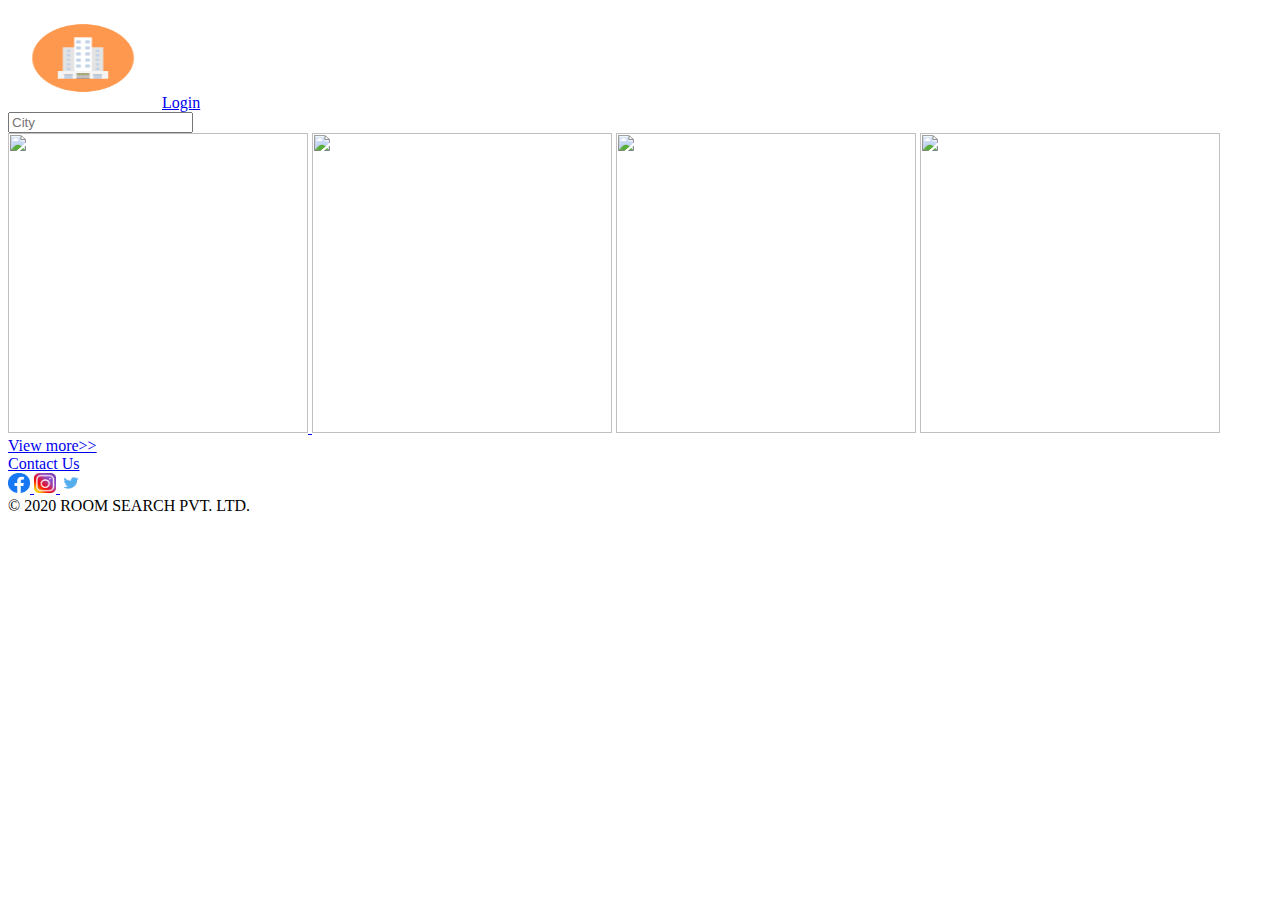
==== index.html @ 440cc759 "Checkpoint 3" ====
<html>
    <head>
        <title>Index</title>
    </head>
    <body>
        <div class="wrapper">
            <header>                
                <img src="assests/images/logo.png" height="100px" width="150px" alt="logo">
                <a href="login.html" target="_self">Login</a> 
            </header>

            <div class="content">
                <div>
                    <input type="text" name="city" id="city" placeholder="City">
                </div>
                <div>
                    <span>
                        <a href="list.html" target="_self">
                            <img src="https://media-cdn.tripadvisor.com/media/photo-s/15/33/fe/a2/new-delhi.jpg" height="300px" width="300px">
                        </a>   
                    </span>
                    <span>
                        <img src="https://media-cdn.tripadvisor.com/media/photo-s/15/33/fc/f0/goa.jpg" height="300px" width="300px">
                    </span>
                    <span>
                        <img src="https://media-cdn.tripadvisor.com/media/photo-s/0f/98/f7/df/charminar.jpg" height="300px" width="300px">
                    </span>
                    <span>
                        <img src="https://media-cdn.tripadvisor.com/media/photo-s/15/33/fe/ac/kolkata-calcutta.jpg" height="300px" width="300px">
                    </span>
                </div>
                <div>
                    <a href="index.html">View more>></a>
                </div>
            </div>
            <div class="footer">
                <div>
                    <a href="contact.html" target="_self">Contact Us</a>
                </div>
                <div>
                    <span>
                        <a href="https://www.facebook.com/" target="_blank">
                            <img src="assests/images/facebook.png" height="20px" width="22px">
                        </a>
                    </span>
                    <span>
                        <a href="https://www.instagram.com/" target="_blank">
                            <img src="assests/images/instagram.png" height="20px" width="22px">
                        </a>
                    </span>
                    <span>
                        <a href="https://twitter.com/" target="_blank">
                            <img src="assests/images/twitter.png" height="20px" width="22px">
                        </a>
                    </span>
                </div>
                <div>
                    <span>&#169;</span>
                    <span> 2020 ROOM SEARCH PVT. LTD.</span>
                </div> 
            </div>
        </div>
    </body>
</html>
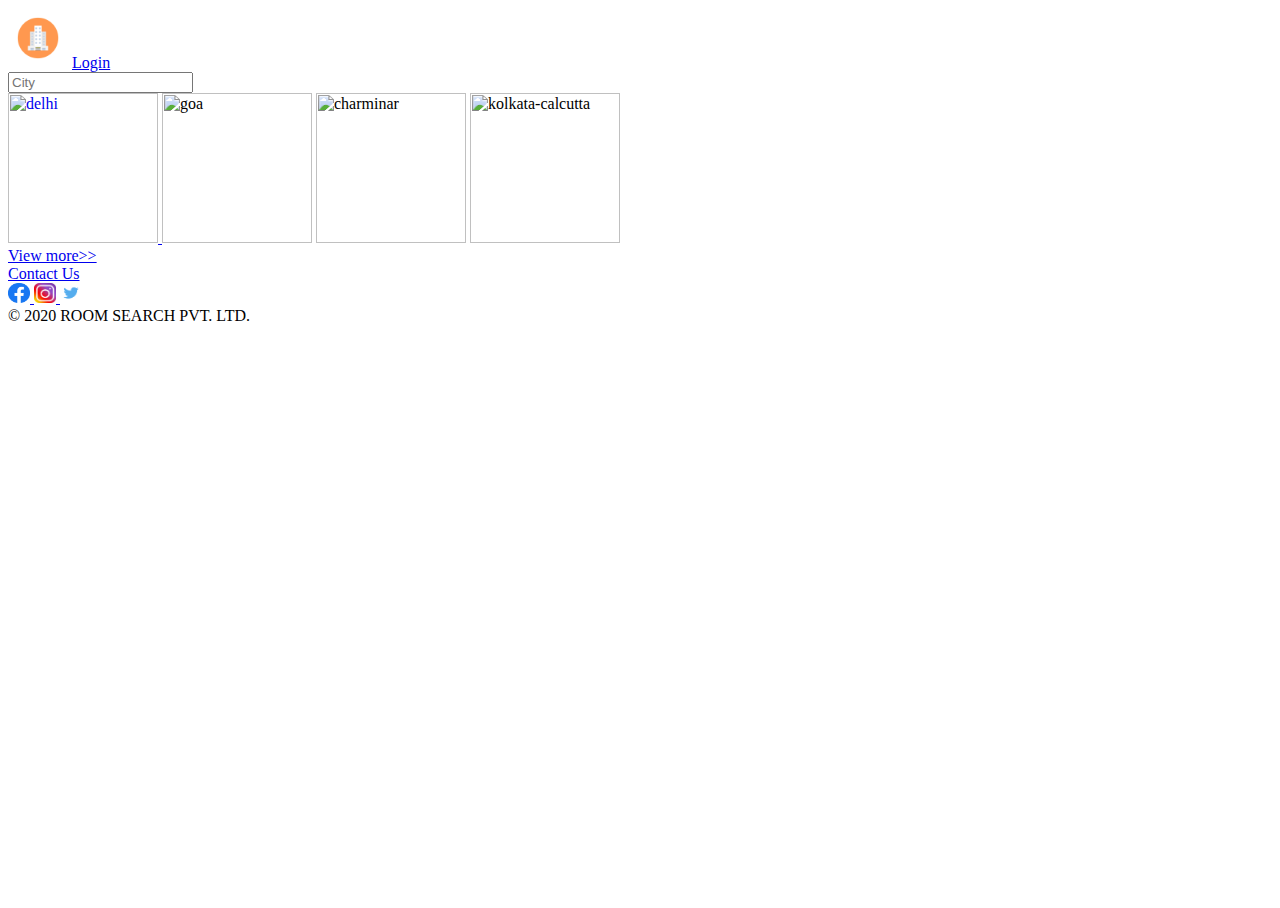
==== commit ad6bd19f: "Checkpoint 4" ====
--- a/index.html
+++ b/index.html
@@ -1,11 +1,16 @@
 <html>
     <head>
+        <meta charset="UTF-8" />
+        <meta http-equiv="X-UA-Compatible" content="IE=edge" />
+        <meta name="viewport" content="width=device-width, initial-scale=1.0" />
         <title>Index</title>
+        <link rel="stylesheet" href="styles/index.css">
+        <link rel="stylesheet" href="styles/common.css">
     </head>
     <body>
         <div class="wrapper">
             <header>                
-                <img src="assests/images/logo.png" height="100px" width="150px" alt="logo">
+                <img src="assests/images/logo.png" alt="logo" id="logo">
                 <a href="login.html" target="_self">Login</a> 
             </header>
 
@@ -16,41 +21,41 @@
                 <div>
                     <span>
                         <a href="list.html" target="_self">
-                            <img src="https://media-cdn.tripadvisor.com/media/photo-s/15/33/fe/a2/new-delhi.jpg" height="300px" width="300px">
+                            <img class="placeimage" src="https://media-cdn.tripadvisor.com/media/photo-s/15/33/fe/a2/new-delhi.jpg" alt="delhi">
                         </a>   
                     </span>
                     <span>
-                        <img src="https://media-cdn.tripadvisor.com/media/photo-s/15/33/fc/f0/goa.jpg" height="300px" width="300px">
+                        <img class="placeimage" src="https://media-cdn.tripadvisor.com/media/photo-s/15/33/fc/f0/goa.jpg" alt="goa"> 
                     </span>
                     <span>
-                        <img src="https://media-cdn.tripadvisor.com/media/photo-s/0f/98/f7/df/charminar.jpg" height="300px" width="300px">
+                        <img class="placeimage" src="https://media-cdn.tripadvisor.com/media/photo-s/0f/98/f7/df/charminar.jpg" alt="charminar">
                     </span>
                     <span>
-                        <img src="https://media-cdn.tripadvisor.com/media/photo-s/15/33/fe/ac/kolkata-calcutta.jpg" height="300px" width="300px">
+                        <img class="placeimage" src="https://media-cdn.tripadvisor.com/media/photo-s/15/33/fe/ac/kolkata-calcutta.jpg" alt="kolkata-calcutta">
                     </span>
                 </div>
                 <div>
                     <a href="index.html">View more>></a>
                 </div>
             </div>
-            <div class="footer">
+            <footer>
                 <div>
                     <a href="contact.html" target="_self">Contact Us</a>
                 </div>
                 <div>
                     <span>
                         <a href="https://www.facebook.com/" target="_blank">
-                            <img src="assests/images/facebook.png" height="20px" width="22px">
+                            <img src="assests/images/facebook.png" class="social-icons" alt="facebook">
                         </a>
                     </span>
                     <span>
                         <a href="https://www.instagram.com/" target="_blank">
-                            <img src="assests/images/instagram.png" height="20px" width="22px">
+                            <img src="assests/images/instagram.png" class="social-icons" alt="instagram">
                         </a>
                     </span>
                     <span>
                         <a href="https://twitter.com/" target="_blank">
-                            <img src="assests/images/twitter.png" height="20px" width="22px">
+                            <img src="assests/images/twitter.png" class="social-icons" alt="twitter">
                         </a>
                     </span>
                 </div>
@@ -58,7 +63,7 @@
                     <span>&#169;</span>
                     <span> 2020 ROOM SEARCH PVT. LTD.</span>
                 </div> 
-            </div>
+            </footer>
         </div>
     </body>
 </html>--- a/styles/index.css
+++ b/styles/index.css
@@ -0,0 +1,4 @@
+.placeimage{
+    height: 150px;
+    width: 150px;
+}--- a/styles/common.css
+++ b/styles/common.css
@@ -0,0 +1,18 @@
+html,body{
+    height: 100%;
+    width: 100%;
+}
+/* changing the size of logo in header div*/
+#logo{
+    height: 60px;
+    width: 60px;
+}
+/* changing the size of social media logo in footer div*/
+.social-icons{
+width: 22px;
+height: 20px;
+}
+.wrapper{
+    height:100%;
+    width:100%;
+}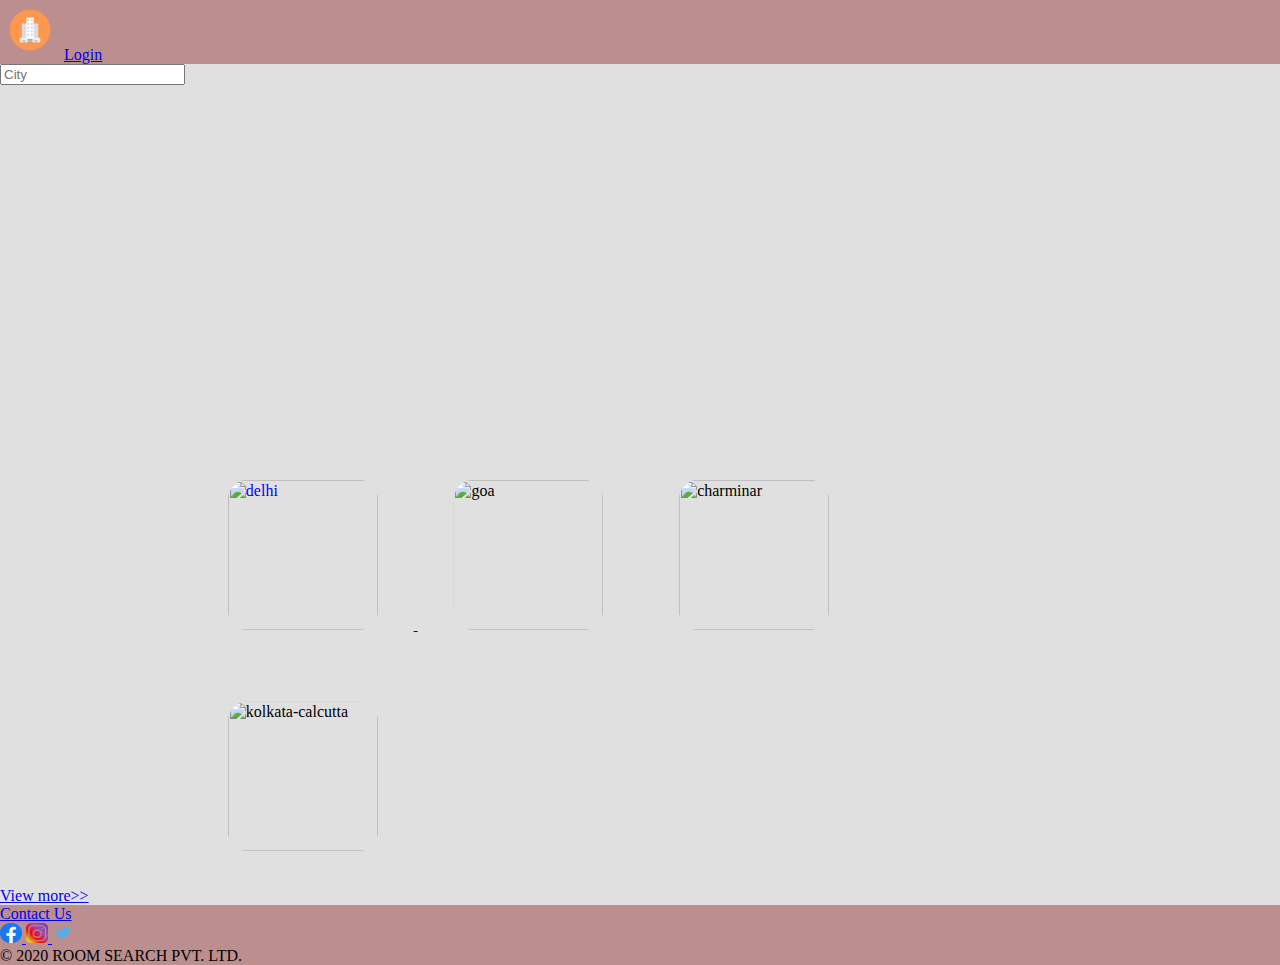
==== commit a9187a8f: "Checkpoint 5" ====
--- a/index.html
+++ b/index.html
@@ -15,10 +15,10 @@
             </header>
 
             <div class="content">
-                <div>
+                <div id="content-1">
                     <input type="text" name="city" id="city" placeholder="City">
                 </div>
-                <div>
+                <div id="content-2" style="margin-left: 15%; margin-right: 15%;">
                     <span>
                         <a href="list.html" target="_self">
                             <img class="placeimage" src="https://media-cdn.tripadvisor.com/media/photo-s/15/33/fe/a2/new-delhi.jpg" alt="delhi">
--- a/styles/index.css
+++ b/styles/index.css
@@ -1,4 +1,13 @@
 .placeimage{
     height: 150px;
     width: 150px;
+    padding: 4%;
+    border-radius: 25%;
+}
+#content-1{
+    background-image: url("https://media-cdn.tripadvisor.com/media/photo-o/14/10/2e/af/india.jpg");
+    height: 380px;
+    background-position: center;
+    background-repeat: no-repeat;
+    background-size: cover;
 }--- a/styles/common.css
+++ b/styles/common.css
@@ -1,6 +1,8 @@
 html,body{
     height: 100%;
     width: 100%;
+    margin: 0px;
+    background-color: #e0e0e0;
 }
 /* changing the size of logo in header div*/
 #logo{
@@ -9,10 +11,16 @@
 }
 /* changing the size of social media logo in footer div*/
 .social-icons{
-width: 22px;
-height: 20px;
+    width: 22px;
+    height: 20px;
 }
 .wrapper{
     height:100%;
     width:100%;
+}
+header{
+    background-color:rosybrown;
+}
+footer{
+    background-color:rosybrown;
 }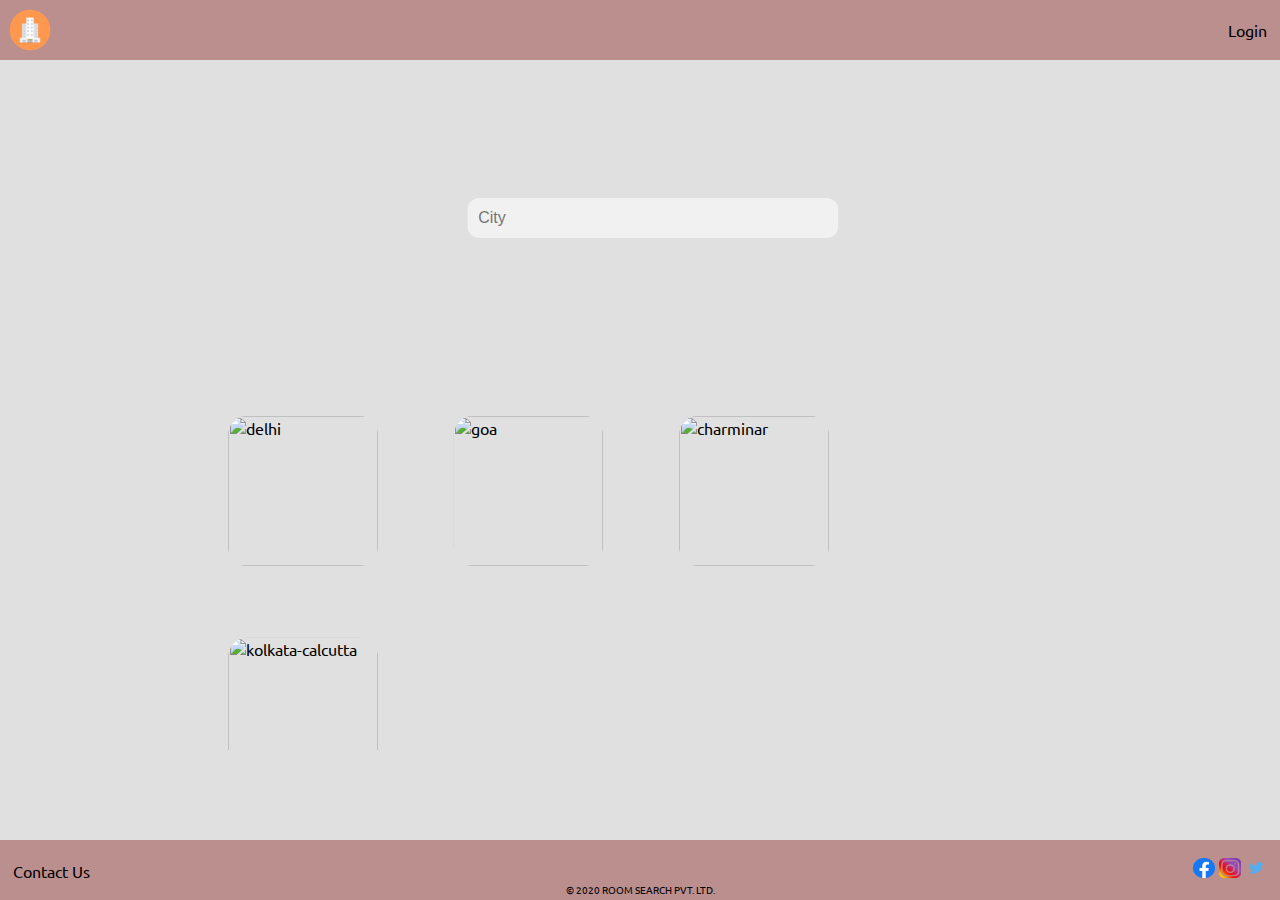
==== commit 98a8d654: "Checkpoint 6" ====
--- a/index.html
+++ b/index.html
@@ -4,6 +4,7 @@
         <meta http-equiv="X-UA-Compatible" content="IE=edge" />
         <meta name="viewport" content="width=device-width, initial-scale=1.0" />
         <title>Index</title>
+        <link href="https://fonts.googleapis.com/css2?family=Ubuntu&display=swap" rel="stylesheet"/>
         <link rel="stylesheet" href="styles/index.css">
         <link rel="stylesheet" href="styles/common.css">
     </head>
@@ -11,10 +12,10 @@
         <div class="wrapper">
             <header>                
                 <img src="assests/images/logo.png" alt="logo" id="logo">
-                <a href="login.html" target="_self">Login</a> 
+                <a href="login.html" target="_self" id="login">Login</a> 
             </header>
 
-            <div class="content">
+            <div class="content" style="overflow-y: scroll; width: 100%;  overflow: hidden; position: absolute; height: 750px;">
                 <div id="content-1">
                     <input type="text" name="city" id="city" placeholder="City">
                 </div>
@@ -35,14 +36,14 @@
                     </span>
                 </div>
                 <div>
-                    <a href="index.html">View more>></a>
+                    <a href="index.html" ><p style="margin: auto;text-align: center;"> View more>></p></a>
                 </div>
             </div>
             <footer>
                 <div>
-                    <a href="contact.html" target="_self">Contact Us</a>
+                    <a href="contact.html" target="_self" id="contact">Contact Us</a>
                 </div>
-                <div>
+                <div class="iconstyle">
                     <span>
                         <a href="https://www.facebook.com/" target="_blank">
                             <img src="assests/images/facebook.png" class="social-icons" alt="facebook">
@@ -59,7 +60,7 @@
                         </a>
                     </span>
                 </div>
-                <div>
+                <div class="copyRight">
                     <span>&#169;</span>
                     <span> 2020 ROOM SEARCH PVT. LTD.</span>
                 </div> 
--- a/styles/index.css
+++ b/styles/index.css
@@ -10,4 +10,17 @@
     background-position: center;
     background-repeat: no-repeat;
     background-size: cover;
+}
+input{
+    position: absolute;
+    transform: translate(-50%,-50%);
+    top: 29%;
+    left: 51%;
+    width: 29%;
+    border: 1px solid transparent;
+    background-color: #f1f1f1;
+    padding : 10px;
+    border-radius: 12px; 
+    text-align: start;  
+    font-size: 16px; 
 }--- a/styles/common.css
+++ b/styles/common.css
@@ -3,16 +3,7 @@
     width: 100%;
     margin: 0px;
     background-color: #e0e0e0;
-}
-/* changing the size of logo in header div*/
-#logo{
-    height: 60px;
-    width: 60px;
-}
-/* changing the size of social media logo in footer div*/
-.social-icons{
-    width: 22px;
-    height: 20px;
+    font-family: "Ubuntu", sans-serif;
 }
 .wrapper{
     height:100%;
@@ -20,7 +11,52 @@
 }
 header{
     background-color:rosybrown;
+    position: fixed;
+    width:100%;
+    top: 0;
+    z-index: 80;
 }
 footer{
     background-color:rosybrown;
+    position: fixed;
+    width:100%;
+    bottom: 0;
+    height: 60px;
+}
+#logo{
+    height: 60px;
+    width: 60px;
+    margin: auto;
+}
+.social-icons{
+    width: 22px;
+    height: 20px;
+    text-decoration: none;
+}
+.iconstyle{
+    position: absolute;
+    right: 1%;
+    align-items: center;
+    bottom: 32%;
+}
+a{
+    text-decoration: none;
+    color: black;
+}
+#login{
+    right: 0%;
+    margin-top: 20px;
+    margin-right: 1%;
+    position: absolute;
+}
+#contact{
+    bottom: 32%;
+    margin-left: 1%;
+    position: absolute;
+    text-align: center;
+}
+.copyRight{
+    margin-top: 3.3%;
+    font-size: 10px;
+    text-align: center;
 }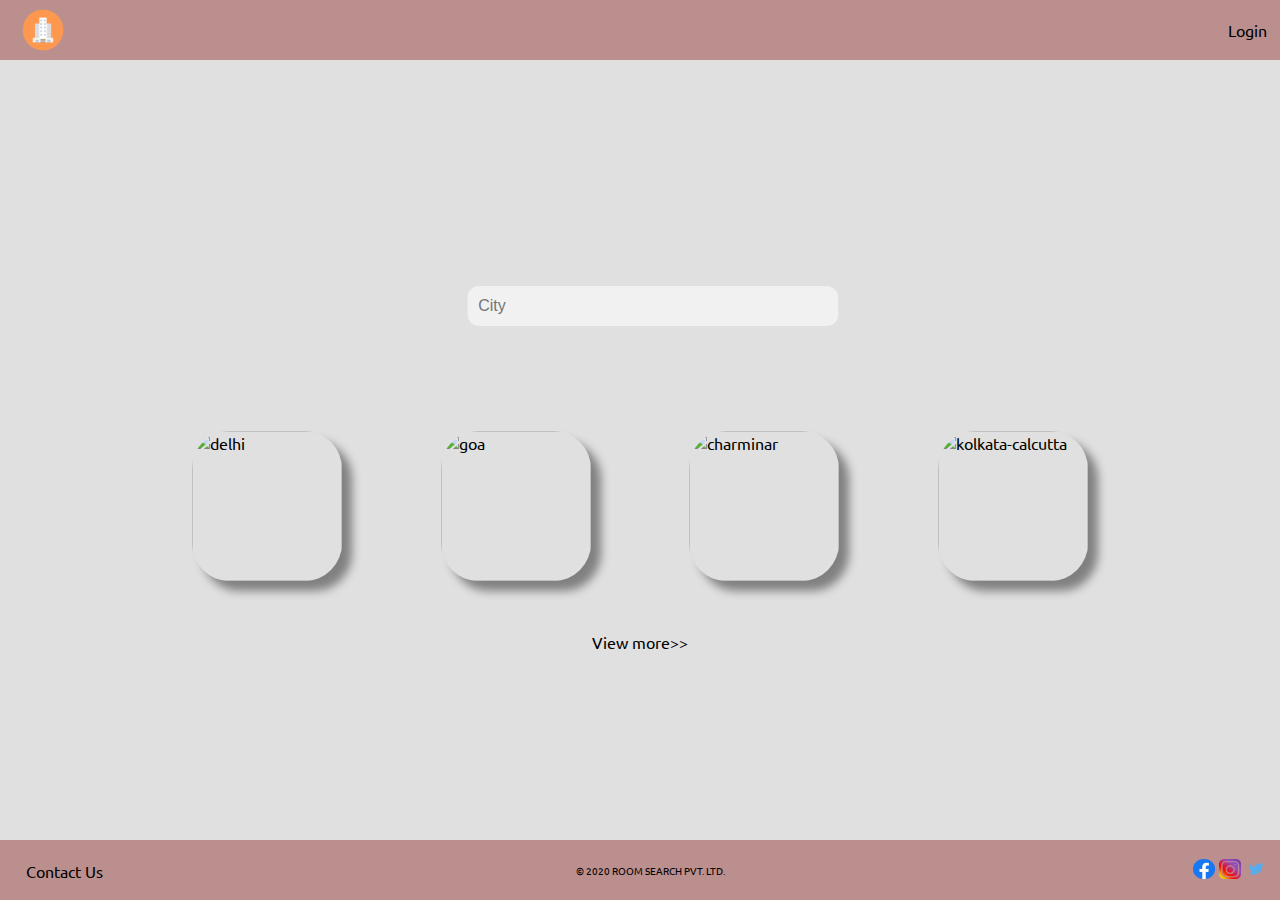
==== commit 1813c6f6: "Checkpoint 7" ====
--- a/index.html
+++ b/index.html
@@ -15,7 +15,7 @@
                 <a href="login.html" target="_self" id="login">Login</a> 
             </header>
 
-            <div class="content" style="overflow-y: scroll; width: 100%;  overflow: hidden; position: absolute; height: 750px;">
+            <div class="content">
                 <div id="content-1">
                     <input type="text" name="city" id="city" placeholder="City">
                 </div>
@@ -23,20 +23,24 @@
                     <span>
                         <a href="list.html" target="_self">
                             <img class="placeimage" src="https://media-cdn.tripadvisor.com/media/photo-s/15/33/fe/a2/new-delhi.jpg" alt="delhi">
+                            <p class="text1Sty">Delhi</p>
                         </a>   
                     </span>
                     <span>
-                        <img class="placeimage" src="https://media-cdn.tripadvisor.com/media/photo-s/15/33/fc/f0/goa.jpg" alt="goa"> 
+                        <img class="placeimage" src="https://media-cdn.tripadvisor.com/media/photo-s/15/33/fc/f0/goa.jpg" alt="goa">
+                        <p class="text2Sty">Goa</p> 
                     </span>
                     <span>
                         <img class="placeimage" src="https://media-cdn.tripadvisor.com/media/photo-s/0f/98/f7/df/charminar.jpg" alt="charminar">
+                        <p class="text3Sty">Hyderabad</p>
                     </span>
                     <span>
                         <img class="placeimage" src="https://media-cdn.tripadvisor.com/media/photo-s/15/33/fe/ac/kolkata-calcutta.jpg" alt="kolkata-calcutta">
+                        <p class="text4Sty">Kolkata</p>
                     </span>
                 </div>
-                <div>
-                    <a href="index.html" ><p style="margin: auto;text-align: center;"> View more>></p></a>
+                <div id="content-3">
+                    <a href="index.html" ><p> View more>></p></a>
                 </div>
             </div>
             <footer>
--- a/styles/index.css
+++ b/styles/index.css
@@ -1,8 +1,11 @@
-.placeimage{
+.placeimage,.image{
     height: 150px;
     width: 150px;
-    padding: 4%;
     border-radius: 25%;
+    box-shadow: 10px 10px 10px grey;
+}
+.content{
+    height: 750px;
 }
 #content-1{
     background-image: url("https://media-cdn.tripadvisor.com/media/photo-o/14/10/2e/af/india.jpg");
@@ -14,7 +17,7 @@
 input{
     position: absolute;
     transform: translate(-50%,-50%);
-    top: 29%;
+    top: 34%;
     left: 51%;
     width: 29%;
     border: 1px solid transparent;
@@ -23,4 +26,58 @@
     border-radius: 12px; 
     text-align: start;  
     font-size: 16px; 
-}+    outline: none;
+}
+#content-2{
+    margin-top: 4%;
+    margin-bottom: 4%;
+    display: flex;
+    justify-content: space-between;
+}
+#content-3{
+    margin: auto;
+    text-align: center;
+}
+.text1Sty{
+    position: absolute;
+    bottom: 90px;
+    left: 259px;
+    color: #f1f1f1;
+    visibility: hidden;
+  }
+  .text2Sty{
+    position: absolute;
+    bottom: 90px;
+    left:525px;
+    color: #f1f1f1; 
+    visibility: hidden;
+  }
+  .text3Sty{
+    position: absolute;
+    bottom: 90px;
+    left:766px;
+    color: #f1f1f1;
+    visibility: hidden;
+  }
+.text4Sty{
+    position: absolute;
+    bottom: 90px;
+    left:1045px;
+    color: #f1f1f1;
+    visibility: hidden;
+}
+.placeimage:hover{
+    filter: brightness(50%); 
+}
+.placeimage:hover + .text1Sty {
+    visibility: visible;
+}
+.placeimage:hover + .text2Sty {
+    visibility: visible;
+}
+.placeimage:hover + .text3Sty {
+    visibility: visible;
+}
+.placeimage:hover + .text4Sty {
+    visibility: visible;
+} 
--- a/styles/common.css
+++ b/styles/common.css
@@ -9,7 +9,13 @@
     height:100%;
     width:100%;
 }
+a{
+    text-decoration: none;
+    color: black;
+}
 header{
+    display: flex;
+    flex-direction: row;
     background-color:rosybrown;
     position: fixed;
     width:100%;
@@ -17,31 +23,28 @@
     z-index: 80;
 }
 footer{
+    display: flex;
+    flex-direction: row;
     background-color:rosybrown;
     position: fixed;
     width:100%;
     bottom: 0;
     height: 60px;
+    align-items: center;
 }
 #logo{
     height: 60px;
     width: 60px;
     margin: auto;
+    margin-left: 1%;
 }
 .social-icons{
     width: 22px;
     height: 20px;
-    text-decoration: none;
 }
 .iconstyle{
     position: absolute;
     right: 1%;
-    align-items: center;
-    bottom: 32%;
-}
-a{
-    text-decoration: none;
-    color: black;
 }
 #login{
     right: 0%;
@@ -51,12 +54,12 @@
 }
 #contact{
     bottom: 32%;
-    margin-left: 1%;
+    margin-left: 2%;
     position: absolute;
     text-align: center;
 }
 .copyRight{
-    margin-top: 3.3%;
+    margin-left: 45%;
     font-size: 10px;
     text-align: center;
 }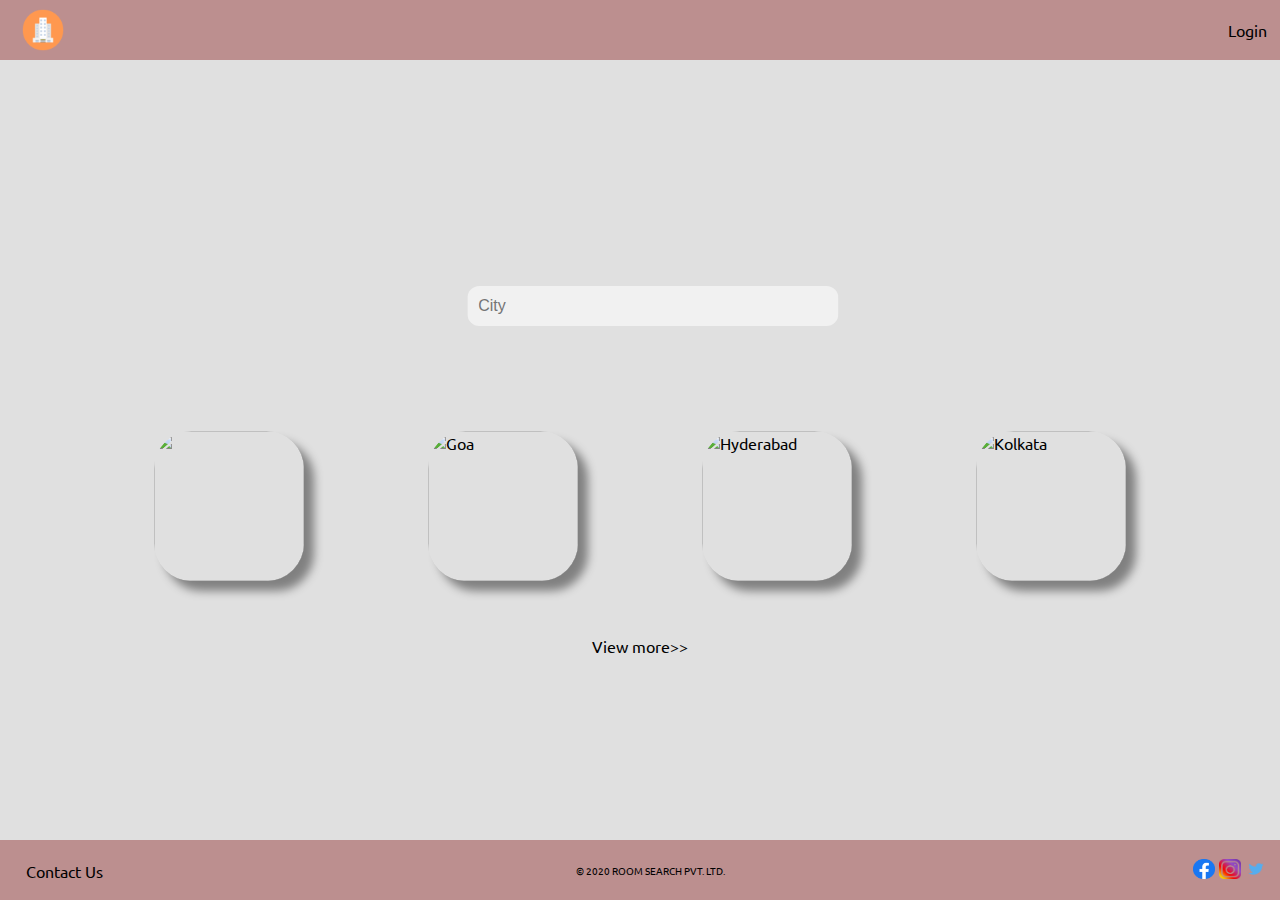
==== commit 81c1a79d: "Checkpoint 7" ====
--- a/index.html
+++ b/index.html
@@ -19,25 +19,30 @@
                 <div id="content-1">
                     <input type="text" name="city" id="city" placeholder="City">
                 </div>
-                <div id="content-2" style="margin-left: 15%; margin-right: 15%;">
-                    <span>
-                        <a href="list.html" target="_self">
-                            <img class="placeimage" src="https://media-cdn.tripadvisor.com/media/photo-s/15/33/fe/a2/new-delhi.jpg" alt="delhi">
-                            <p class="text1Sty">Delhi</p>
-                        </a>   
-                    </span>
-                    <span>
-                        <img class="placeimage" src="https://media-cdn.tripadvisor.com/media/photo-s/15/33/fc/f0/goa.jpg" alt="goa">
-                        <p class="text2Sty">Goa</p> 
-                    </span>
-                    <span>
-                        <img class="placeimage" src="https://media-cdn.tripadvisor.com/media/photo-s/0f/98/f7/df/charminar.jpg" alt="charminar">
-                        <p class="text3Sty">Hyderabad</p>
-                    </span>
-                    <span>
-                        <img class="placeimage" src="https://media-cdn.tripadvisor.com/media/photo-s/15/33/fe/ac/kolkata-calcutta.jpg" alt="kolkata-calcutta">
-                        <p class="text4Sty">Kolkata</p>
-                    </span>
+                <div id="content-2">
+                    <div class="container">
+                        <a href = "list.html" ><img class = "cityImage" src = "https://media-cdn.tripadvisor.com/media/photo-s/15/33/fe/a2/new-delhi.jpg">
+                        <div class = "layertop">
+                        <div class="text">Delhi</div>
+                        </div></a></div>
+        
+                        <div class="container">
+                        <img class = "cityImage" src = "https://media-cdn.tripadvisor.com/media/photo-s/15/33/fc/f0/goa.jpg" alt = "Goa">
+                        <div class = "layertop">
+                        <div class="text">Goa</div>
+                        </div></div>
+        
+                        <div class="container">
+                        <img class = "cityImage" src = "https://media-cdn.tripadvisor.com/media/photo-s/0f/98/f7/df/charminar.jpg" alt = "Hyderabad">
+                        <div class = "layertop">
+                        <div class="text">Hyderabad</div>
+                    </div></div>
+        
+                    <div class="container">
+                    <img class = "cityImage" src = "https://media-cdn.tripadvisor.com/media/photo-s/15/33/fe/ac/kolkata-calcutta.jpg" alt = "Kolkata">
+                    <div class = "layertop">   
+                    <div class="text">Kolkata</div>
+                        </div></div>
                 </div>
                 <div id="content-3">
                     <a href="index.html" ><p> View more>></p></a>
--- a/styles/index.css
+++ b/styles/index.css
@@ -29,55 +29,77 @@
     outline: none;
 }
 #content-2{
-    margin-top: 4%;
-    margin-bottom: 4%;
+    margin-left: 12%; 
+    margin-right: 12%;
+    align-items: center;
     display: flex;
     justify-content: space-between;
+    padding-top: 4%;
+    padding-bottom: 3%;
+}
+.container,
+.container * {
+    box-sizing: border-box;
+}
+.container {
+    position: relative;
+    display: inline-block;
+    overflow: hidden;
+    max-width: 100%;
+    height: auto;
+    border-radius: 25%;
+    box-shadow:10px 10px 10px 0px grey;
+}
+
+.container img {
+    max-width: 100%;
+} 
+.container .cityImage {
+    display: block;
+} 
+.container .layertop {
+    opacity: 0;
+    position: absolute;
+    top: 0;
+    left: 0;
+    right: 0;
+    bottom: 0;
+    width: 100%;
+    height: 100%;
+    background: rgba(0, 0, 0, 0.6);
+    color: #fff;
+    padding: 15px;
+    -moz-transition: all 0.4s ease-in-out 0s;
+    -webkit-transition: all 0.4s ease-in-out 0s;
+    -ms-transition: all 0.4s ease-in-out 0s;
+    transition: all 0.4s ease-in-out 0s;
+}
+.cityImage {
+    height:150px;
+    width: 150px;
+    border-radius: 25%;
+    box-shadow:10px 10px 10px 0px grey;
+}
+
+
+.container:hover .layertop,
+.container.active .layertop {
+    opacity: 1;
+}
+.container .text {
+    text-align: center;
+    font-size: 18px;
+    display: inline-block;
+    position: absolute;
+    top: 50%;
+    left: 50%;
+    -moz-transform: translate(-50%, -50%);
+    -webkit-transform: translate(-50%, -50%);
+    -ms-transform: translate(-50%, -50%);
+    transform: translate(-50%, -50%);
 }
 #content-3{
     margin: auto;
     text-align: center;
-}
-.text1Sty{
-    position: absolute;
-    bottom: 90px;
-    left: 259px;
-    color: #f1f1f1;
-    visibility: hidden;
-  }
-  .text2Sty{
-    position: absolute;
-    bottom: 90px;
-    left:525px;
-    color: #f1f1f1; 
-    visibility: hidden;
-  }
-  .text3Sty{
-    position: absolute;
-    bottom: 90px;
-    left:766px;
-    color: #f1f1f1;
-    visibility: hidden;
-  }
-.text4Sty{
-    position: absolute;
-    bottom: 90px;
-    left:1045px;
-    color: #f1f1f1;
-    visibility: hidden;
-}
-.placeimage:hover{
-    filter: brightness(50%); 
-}
-.placeimage:hover + .text1Sty {
-    visibility: visible;
-}
-.placeimage:hover + .text2Sty {
-    visibility: visible;
-}
-.placeimage:hover + .text3Sty {
-    visibility: visible;
-}
-.placeimage:hover + .text4Sty {
-    visibility: visible;
-} 
+    padding-bottom: 6%;
+}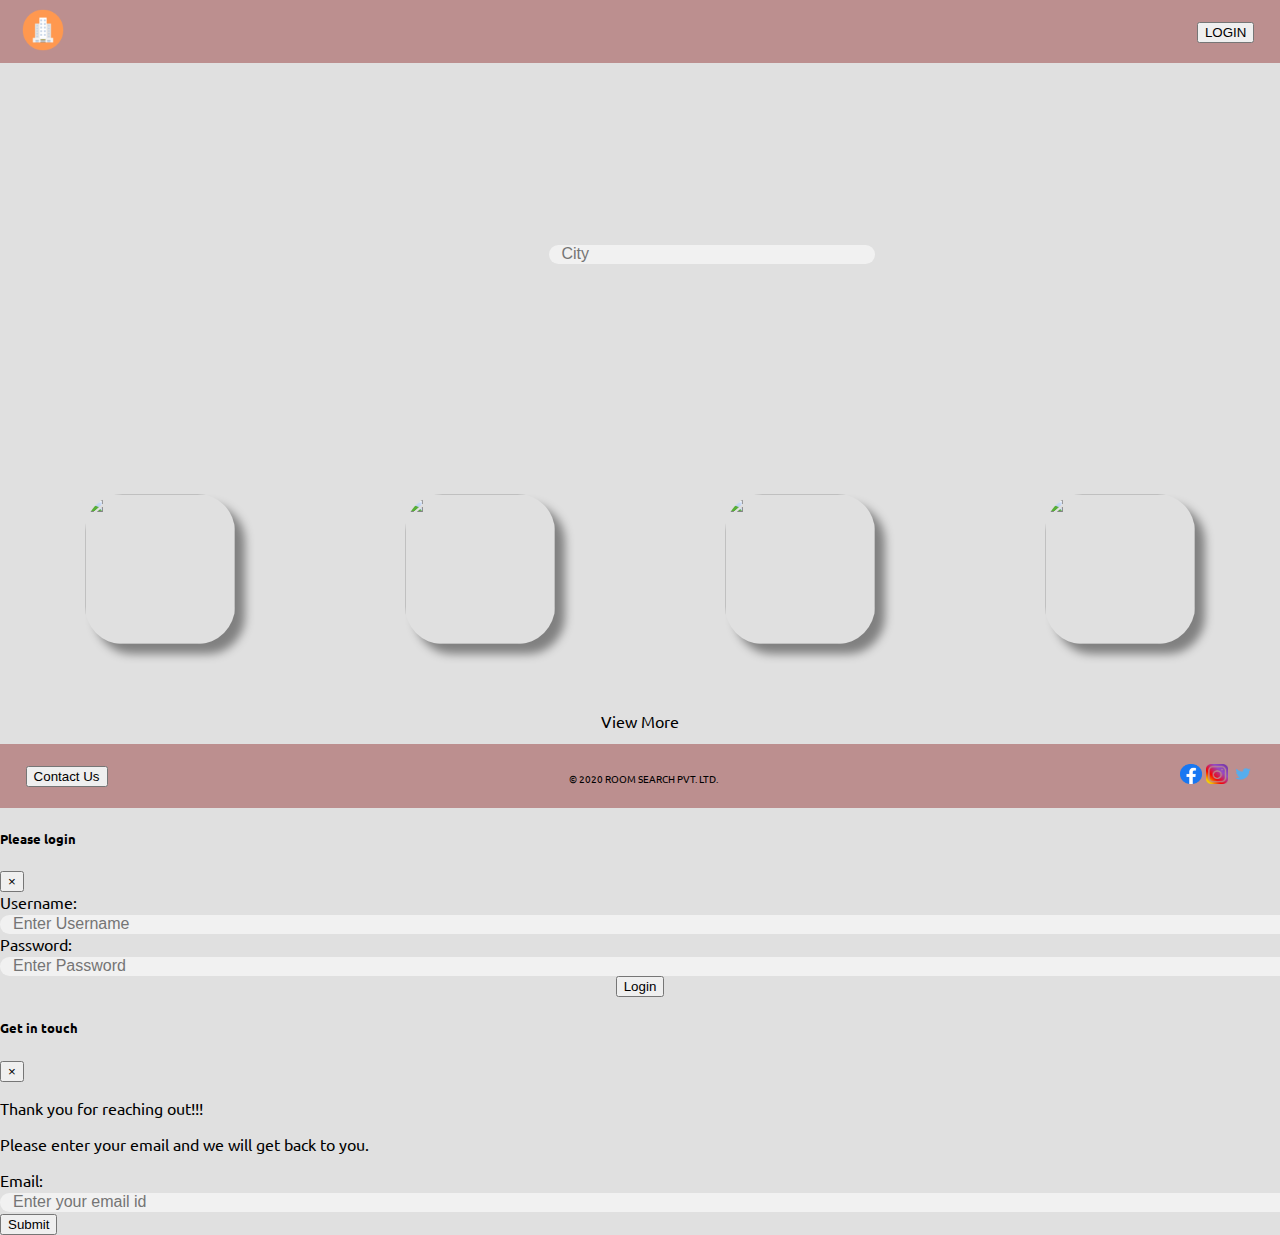
==== commit f6aa681b: "Checkpoint 8" ====
--- a/index.html
+++ b/index.html
@@ -1,79 +1,163 @@
+<!DOCTYPE html>
 <html>
     <head>
-        <meta charset="UTF-8" />
-        <meta http-equiv="X-UA-Compatible" content="IE=edge" />
-        <meta name="viewport" content="width=device-width, initial-scale=1.0" />
         <title>Index</title>
-        <link href="https://fonts.googleapis.com/css2?family=Ubuntu&display=swap" rel="stylesheet"/>
+        <link rel="stylesheet" href="https://cdn.jsdelivr.net/npm/bootstrap@4.5.3/dist/css/bootstrap.min.css" integrity="sha384-TX8t27EcRE3e/ihU7zmQxVncDAy5uIKz4rEkgIXeMed4M0jlfIDPvg6uqKI2xXr2" crossorigin="anonymous">
         <link rel="stylesheet" href="styles/index.css">
         <link rel="stylesheet" href="styles/common.css">
+        <link href="https://fonts.googleapis.com/css2?family=Ubuntu&display=swap" rel="stylesheet">
+        <meta charset="utf-8">
+        <meta name="viewport" content="width=device-width, initial-scale=1, shrink-to-fit=no">  
+        <script src="https://code.jquery.com/jquery-3.5.1.slim.min.js" integrity="sha384-DfXdz2htPH0lsSSs5nCTpuj/zy4C+OGpamoFVy38MVBnE+IbbVYUew+OrCXaRkfj" crossorigin="anonymous"></script>
+        <script src="https://cdn.jsdelivr.net/npm/popper.js@1.16.1/dist/umd/popper.min.js" integrity="sha384-9/reFTGAW83EW2RDu2S0VKaIzap3H66lZH81PoYlFhbGU+6BZp6G7niu735Sk7lN" crossorigin="anonymous"></script>
+        <script src="https://cdn.jsdelivr.net/npm/bootstrap@4.5.3/dist/js/bootstrap.min.js" integrity="sha384-w1Q4orYjBQndcko6MimVbzY0tgp4pWB4lZ7lr30WKz0vr/aWKhXdBNmNb5D92v7s" crossorigin="anonymous"></script>
     </head>
     <body>
         <div class="wrapper">
-            <header>                
-                <img src="assests/images/logo.png" alt="logo" id="logo">
-                <a href="login.html" target="_self" id="login">Login</a> 
-            </header>
+            <div class="header">
+                    <div id="h1"><img class="header-logo" src="assests/images/logo.png" alt="logo"></div>
+                    <div id="h2">
+                        <button type="button" class="btn btn-light btn-sm" data-toggle="modal" data-target="#staticBackdrop">
+                            LOGIN
+                        </button>
+                          
+                    </div>
+            </div> 
 
             <div class="content">
-                <div id="content-1">
-                    <input type="text" name="city" id="city" placeholder="City">
+                <div class="search-bar">
+                    <form>
+                        <label for="city"></label>
+                        <input type="text" name="city" id="city" placeholder="City">
+                    </form>
                 </div>
-                <div id="content-2">
-                    <div class="container">
-                        <a href = "list.html" ><img class = "cityImage" src = "https://media-cdn.tripadvisor.com/media/photo-s/15/33/fe/a2/new-delhi.jpg">
-                        <div class = "layertop">
-                        <div class="text">Delhi</div>
-                        </div></a></div>
-        
-                        <div class="container">
-                        <img class = "cityImage" src = "https://media-cdn.tripadvisor.com/media/photo-s/15/33/fc/f0/goa.jpg" alt = "Goa">
-                        <div class = "layertop">
-                        <div class="text">Goa</div>
-                        </div></div>
-        
-                        <div class="container">
-                        <img class = "cityImage" src = "https://media-cdn.tripadvisor.com/media/photo-s/0f/98/f7/df/charminar.jpg" alt = "Hyderabad">
-                        <div class = "layertop">
-                        <div class="text">Hyderabad</div>
-                    </div></div>
-        
-                    <div class="container">
-                    <img class = "cityImage" src = "https://media-cdn.tripadvisor.com/media/photo-s/15/33/fe/ac/kolkata-calcutta.jpg" alt = "Kolkata">
-                    <div class = "layertop">   
-                    <div class="text">Kolkata</div>
-                        </div></div>
+                
+                <div class="city-images">
+                    <div class="images" id="image1">
+                        <a href="list.html" target="_self">
+                            <img src="https://media-cdn.tripadvisor.com/media/photo-s/15/33/fe/a2/new-delhi.jpg">
+                            <div class="overlay">
+                                <div class="text">Delhi</div>
+                            </div>
+                        </a>
+                    </div>
+                    <div class="images" id="image2">
+                        <img src="https://media-cdn.tripadvisor.com/media/photo-s/15/33/fc/f0/goa.jpg">
+                        <div class="overlay">
+                            <div class="text">Goa</div>
+                        </div>
+                    </div>
+                    <div class="images" id="image3">
+                        <img src="https://media-cdn.tripadvisor.com/media/photo-s/0f/98/f7/df/charminar.jpg">
+                        <div class="overlay">
+                            <div class="text">Hyderabad</div>
+                        </div>
+                    </div>
+                    <div class="images" id="image4">
+                        <img src="https://media-cdn.tripadvisor.com/media/photo-s/15/33/fe/ac/kolkata-calcutta.jpg">
+                        <div class="overlay">
+                            <div class="text">Kolkata</div>
+                        </div>
+                    </div>
                 </div>
-                <div id="content-3">
-                    <a href="index.html" ><p> View more>></p></a>
+
+                <div class="view-more"><a href="index.html" class="btn btn-secondary btn-lg active" role="button" aria-pressed="true">View More</a></div>
+
+            </div>
+
+            <div class="footer">
+                <div class="contact-us">
+                    <button type="button" class="btn btn-info btn-sm" data-toggle="modal" data-target="#contactUsModal">Contact Us</button>
                 </div>
-            </div>
-            <footer>
-                <div>
-                    <a href="contact.html" target="_self" id="contact">Contact Us</a>
+                
+                <div class="copyright">
+                    <span>&#169; 2020 ROOM SEARCH PVT. LTD.</span>
                 </div>
-                <div class="iconstyle">
-                    <span>
-                        <a href="https://www.facebook.com/" target="_blank">
-                            <img src="assests/images/facebook.png" class="social-icons" alt="facebook">
+
+                <div class="social-media">
+                    <span><a href="https://en-gb.facebook.com/login/" target="_blank">
+                        <img src="assests/images/facebook.png">
                         </a>
                     </span>
-                    <span>
-                        <a href="https://www.instagram.com/" target="_blank">
-                            <img src="assests/images/instagram.png" class="social-icons" alt="instagram">
+                    <span><a href="https://www.instagram.com/accounts/login/" target="_blank">
+                        <img src="assests/images/instagram.png">
                         </a>
                     </span>
-                    <span>
-                        <a href="https://twitter.com/" target="_blank">
-                            <img src="assests/images/twitter.png" class="social-icons" alt="twitter">
+                    <span><a href="https://twitter.com/LOGIN" target="_blank">
+                        <img src="assests/images/twitter.png">
                         </a>
                     </span>
                 </div>
-                <div class="copyRight">
-                    <span>&#169;</span>
-                    <span> 2020 ROOM SEARCH PVT. LTD.</span>
-                </div> 
-            </footer>
-        </div>
+            </div>
+
+            <!--Modal for login-->
+
+            <div class="modal fade" id="staticBackdrop" data-backdrop="static" data-keyboard="false" tabindex="-1" aria-labelledby="staticBackdropLabel" aria-hidden="true">
+                <div class="modal-dialog">
+                  <div class="modal-content">
+                    <div class="modal-header">
+                      <h5 class="modal-title" id="staticBackdropLabel">Please login</h5>
+                      <button type="button" class="close" data-dismiss="modal" aria-label="Close">
+                        <span aria-hidden="true">&times;</span>
+                      </button>
+                    </div>
+                    <div class="modal-body">
+                        <form>
+                            <div class="form-group row">
+                              <label for="username" class="col-sm-2 col-form-label">Username:</label>
+                              <div class="col-sm-10">
+                                <input type="text" class="form-control" id="username" required autocomplete="on" placeholder="Enter Username">
+                              </div>
+                            </div>
+                            <div class="form-group row">
+                              <label for="inputPassword" class="col-sm-2 col-form-label">Password:</label>
+                              <div class="col-sm-10">
+                                <input type="password" class="form-control" id="inputPassword" required placeholder="Enter Password">
+                              </div>
+                            </div>
+                          </form>
+                    </div>
+                    <div class="modal-footer" style="display: flex; justify-content: center;">
+                        <button type="submit" class="btn btn-primary">Login</button>
+                    </div>
+                  </div>
+                </div>
+              </div>
+              <!--login modal ended-->
+
+              <!--contact us modal-->
+
+              <div class="modal fade" id="contactUsModal" tabindex="-1" aria-labelledby="exampleModalLabel" aria-hidden="true">
+                <div class="modal-dialog">
+                  <div class="modal-content">
+                    <div class="modal-header">
+                      <h5 class="modal-title" id="exampleModalLabel">Get in touch</h5>
+                      <button type="button" class="close" data-dismiss="modal" aria-label="Close">
+                        <span aria-hidden="true">&times;</span>
+                      </button>
+                    </div>
+                    <div class="modal-body">
+                      <p>Thank you for reaching out!!!</p>
+                      <p>Please enter your email and we will get back to you.</p>
+                      <form>
+                        <div class="form-group row">
+                            <label for="email" class="col-sm-2 col-form-label">Email:</label>
+                            <div class="col-sm-10">
+                              <input type="text" class="form-control" id="email" required autocomplete="on" placeholder="Enter your email id">
+                            </div>
+                          </div>
+                      </form>
+                    </div>
+                    <div class="modal-footer">
+                      <button type="button" class="btn btn-primary">Submit</button>
+                    </div>
+                  </div>
+                </div>
+            </div>
+            <!--contact us modal ended-->
+
+        </div>    
     </body>
+
+    
 </html>--- a/styles/index.css
+++ b/styles/index.css
@@ -1,105 +1,75 @@
-.placeimage,.image{
+.city-images>div>img, .city-images>div>a>img{
     height: 150px;
     width: 150px;
     border-radius: 25%;
     box-shadow: 10px 10px 10px grey;
 }
 .content{
-    height: 750px;
+    display: flex;
+    flex-direction: column;
 }
-#content-1{
-    background-image: url("https://media-cdn.tripadvisor.com/media/photo-o/14/10/2e/af/india.jpg");
-    height: 380px;
+.content>.search-bar{
+    background-image: url('https://media-cdn.tripadvisor.com/media/photo-o/14/10/2e/af/india.jpg');
     background-position: center;
     background-repeat: no-repeat;
     background-size: cover;
+    height: 380px;
+    position: relative;
+    display: flex;
+    justify-content: center;
+    align-items: center;
 }
 input{
-    position: absolute;
-    transform: translate(-50%,-50%);
-    top: 34%;
-    left: 51%;
-    width: 29%;
     border: 1px solid transparent;
     background-color: #f1f1f1;
-    padding : 10px;
-    border-radius: 12px; 
-    text-align: start;  
-    font-size: 16px; 
+    border-radius: 12px;
+    width:175%;
+}
+.city-images{
+    padding-top: 4%;
+    padding-bottom: 4%; 
+    display: flex;
+    justify-content: space-around;
+}
+::placeholder{
+    padding-left: 10px;
+    font-size: 16px;
+}
+.view-more{
+    padding-top: 1%;
+    padding-bottom: 1%;
+    text-align: center;
+}
+textarea:focus, input:focus{
     outline: none;
 }
-#content-2{
-    margin-left: 12%; 
-    margin-right: 12%;
-    align-items: center;
-    display: flex;
-    justify-content: space-between;
-    padding-top: 4%;
-    padding-bottom: 3%;
+.images{
+    position: relative;
 }
-.container,
-.container * {
-    box-sizing: border-box;
-}
-.container {
-    position: relative;
-    display: inline-block;
-    overflow: hidden;
-    max-width: 100%;
-    height: auto;
-    border-radius: 25%;
-    box-shadow:10px 10px 10px 0px grey;
-}
-
-.container img {
-    max-width: 100%;
-} 
-.container .cityImage {
-    display: block;
-} 
-.container .layertop {
-    opacity: 0;
+.overlay {
     position: absolute;
     top: 0;
+    bottom: 0;
     left: 0;
     right: 0;
-    bottom: 0;
+    height: 100%;
     width: 100%;
-    height: 100%;
-    background: rgba(0, 0, 0, 0.6);
-    color: #fff;
-    padding: 15px;
-    -moz-transition: all 0.4s ease-in-out 0s;
-    -webkit-transition: all 0.4s ease-in-out 0s;
-    -ms-transition: all 0.4s ease-in-out 0s;
-    transition: all 0.4s ease-in-out 0s;
+    opacity: 0;
+    transition: 1 ease;
+    background-color: rgba(0, 0, 0, 0.5);
+    border-radius: 25%;
 }
-.cityImage {
-    height:150px;
-    width: 150px;
-    border-radius: 25%;
-    box-shadow:10px 10px 10px 0px grey;
-}
-
-
-.container:hover .layertop,
-.container.active .layertop {
+  
+.city-images>.images:hover .overlay, .city-images>.images>a:hover .overlay{
     opacity: 1;
 }
-.container .text {
-    text-align: center;
-    font-size: 18px;
-    display: inline-block;
+  
+.text {
+    color:#f1f1f1;
+    font-size: 15px;
     position: absolute;
     top: 50%;
     left: 50%;
-    -moz-transform: translate(-50%, -50%);
-    -webkit-transform: translate(-50%, -50%);
-    -ms-transform: translate(-50%, -50%);
     transform: translate(-50%, -50%);
-}
-#content-3{
-    margin: auto;
     text-align: center;
-    padding-bottom: 6%;
 }--- a/styles/common.css
+++ b/styles/common.css
@@ -1,65 +1,64 @@
-html,body{
-    height: 100%;
+body{
     width: 100%;
-    margin: 0px;
+    height:100%;
+    margin:0;
     background-color: #e0e0e0;
-    font-family: "Ubuntu", sans-serif;
+    font-family: 'Ubuntu', sans-serif;
 }
 .wrapper{
     height:100%;
     width:100%;
 }
+.footer{
+    background-color: rosybrown;
+    position: sticky;
+    bottom: 0px;
+    z-index:+1;
+    display: flex;
+    justify-content: space-between;
+    align-items: center;
+    margin-bottom: 0px;
+    height:64px;
+}
+.header{
+    background-color: rosybrown;
+    position: sticky;
+    top: 0;
+    z-index:+1;
+    display: flex;
+    justify-content: space-between;
+    align-items: center;
+}
+.header>#h1>img{
+    height: 60px;
+    width:60px;
+}
+.header>#h1>a>img{
+    height: 60px;
+    width:60px;
+}
+.footer>.social-media>span>a>img{
+    height: 20px;
+    width: 22px;
+}
 a{
     text-decoration: none;
     color: black;
 }
-header{
-    display: flex;
-    flex-direction: row;
-    background-color:rosybrown;
-    position: fixed;
-    width:100%;
-    top: 0;
-    z-index: 80;
-}
-footer{
-    display: flex;
-    flex-direction: row;
-    background-color:rosybrown;
-    position: fixed;
-    width:100%;
-    bottom: 0;
-    height: 60px;
-    align-items: center;
-}
-#logo{
-    height: 60px;
-    width: 60px;
-    margin: auto;
+.header>#h1{
     margin-left: 1%;
 }
-.social-icons{
-    width: 22px;
-    height: 20px;
+.header>#h2{
+    margin-right:2%;
 }
-.iconstyle{
-    position: absolute;
-    right: 1%;
+.footer>.social-media{
+    margin-right: 2%;
 }
-#login{
-    right: 0%;
-    margin-top: 20px;
-    margin-right: 1%;
-    position: absolute;
+.footer>.contact-us{
+    margin-left:2%;
 }
-#contact{
-    bottom: 32%;
-    margin-left: 2%;
-    position: absolute;
-    text-align: center;
+.footer>.copyright>span{
+    font-size: 10px;
 }
-.copyRight{
-    margin-left: 45%;
-    font-size: 10px;
-    text-align: center;
-}+
+
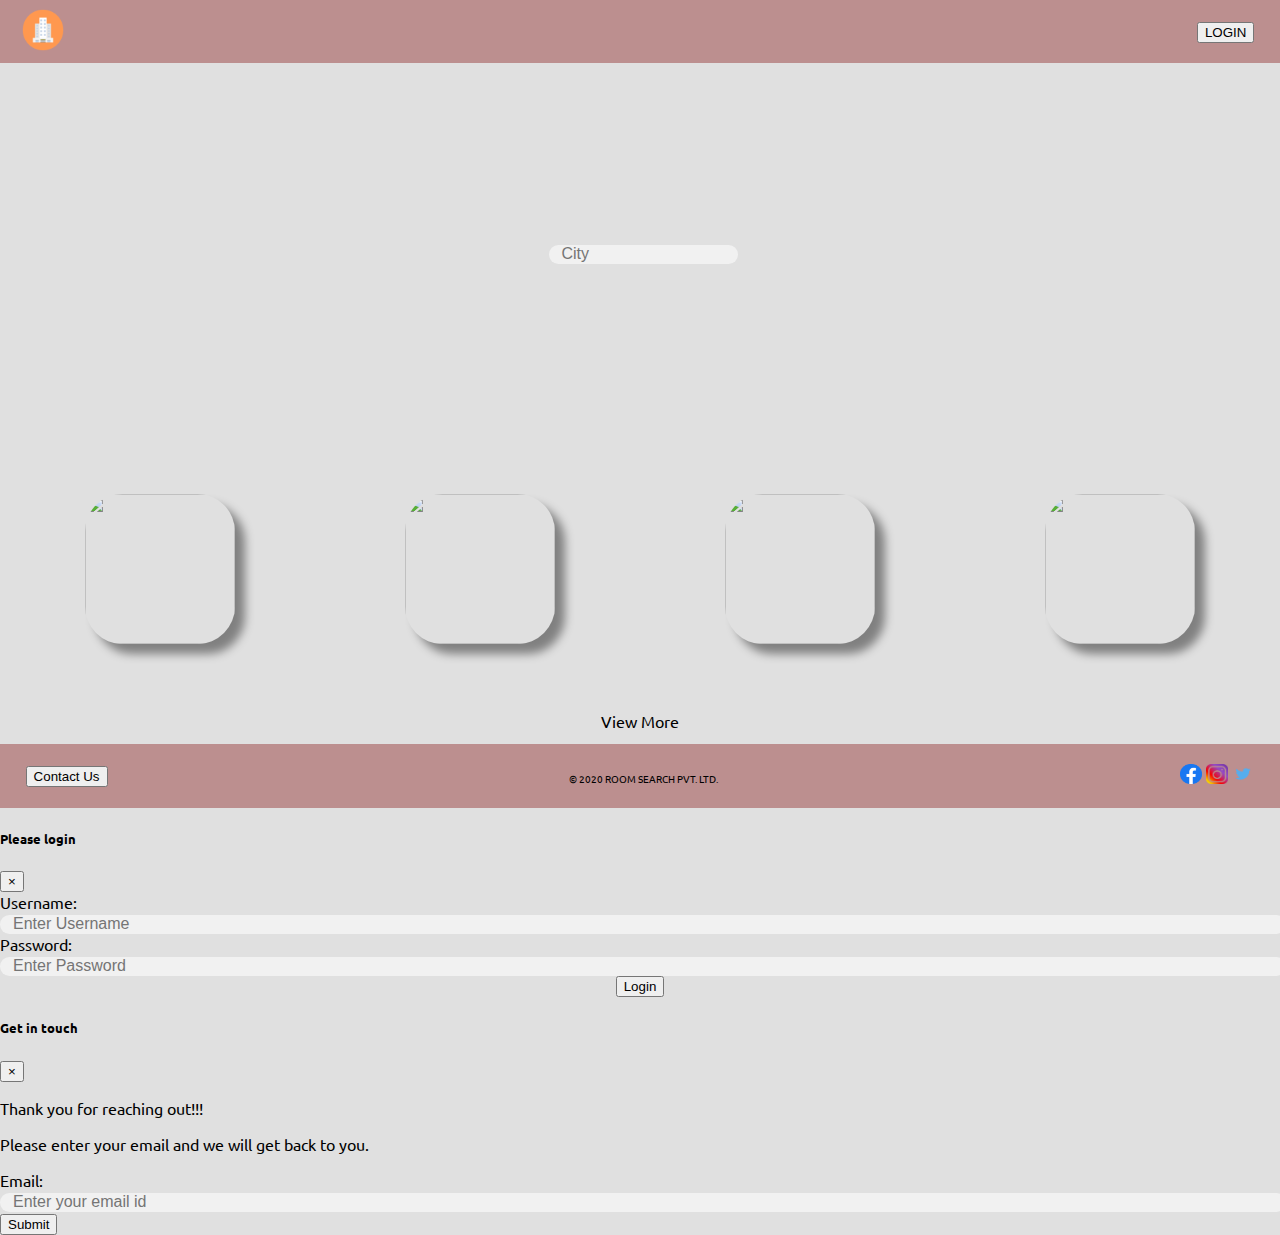
==== commit ee5062c0: "Checkpoint 9" ====
--- a/index.html
+++ b/index.html
@@ -14,150 +14,154 @@
     </head>
     <body>
         <div class="wrapper">
-            <div class="header">
-                    <div id="h1"><img class="header-logo" src="assests/images/logo.png" alt="logo"></div>
-                    <div id="h2">
-                        <button type="button" class="btn btn-light btn-sm" data-toggle="modal" data-target="#staticBackdrop">
-                            LOGIN
-                        </button>
-                          
-                    </div>
-            </div> 
+          <div class="loaderDiv">
+            <iframe src="loader.html">Browser doesn't support iFrames</iframe>
+          </div>
 
-            <div class="content">
-                <div class="search-bar">
-                    <form>
-                        <label for="city"></label>
-                        <input type="text" name="city" id="city" placeholder="City">
-                    </form>
+          <div class="header">
+            <div id="h1"><img class="header-logo" src="assests/images/logo.png" alt="logo"></div>
+            <div id="h2">
+              <button type="button" class="btn btn-light btn-sm" data-toggle="modal" data-target="#staticBackdrop">
+                LOGIN
+              </button>
+            </div>
+          </div> 
+
+          <div class="content">
+            <div class="search-bar">
+              <form>
+                <label for="city"></label>
+                <input type="text" name="city" id="city" placeholder="City">
+              </form>
+            </div>
+              
+            <div class="city-images">
+              <div class="images" id="image1">
+                <a href="list.html" target="_self">
+                  <img src="https://media-cdn.tripadvisor.com/media/photo-s/15/33/fe/a2/new-delhi.jpg">
+                  <div class="overlay">
+                    <div class="text">Delhi</div>
+                  </div>
+                </a>
+              </div>
+              <div class="images" id="image2">
+                <img src="https://media-cdn.tripadvisor.com/media/photo-s/15/33/fc/f0/goa.jpg">
+                <div class="overlay">
+                  <div class="text">Goa</div>
                 </div>
-                
-                <div class="city-images">
-                    <div class="images" id="image1">
-                        <a href="list.html" target="_self">
-                            <img src="https://media-cdn.tripadvisor.com/media/photo-s/15/33/fe/a2/new-delhi.jpg">
-                            <div class="overlay">
-                                <div class="text">Delhi</div>
-                            </div>
-                        </a>
-                    </div>
-                    <div class="images" id="image2">
-                        <img src="https://media-cdn.tripadvisor.com/media/photo-s/15/33/fc/f0/goa.jpg">
-                        <div class="overlay">
-                            <div class="text">Goa</div>
-                        </div>
-                    </div>
-                    <div class="images" id="image3">
-                        <img src="https://media-cdn.tripadvisor.com/media/photo-s/0f/98/f7/df/charminar.jpg">
-                        <div class="overlay">
-                            <div class="text">Hyderabad</div>
-                        </div>
-                    </div>
-                    <div class="images" id="image4">
-                        <img src="https://media-cdn.tripadvisor.com/media/photo-s/15/33/fe/ac/kolkata-calcutta.jpg">
-                        <div class="overlay">
-                            <div class="text">Kolkata</div>
-                        </div>
-                    </div>
+              </div>
+              <div class="images" id="image3">
+                <img src="https://media-cdn.tripadvisor.com/media/photo-s/0f/98/f7/df/charminar.jpg">
+                <div class="overlay">
+                  <div class="text">Hyderabad</div>
                 </div>
-
-                <div class="view-more"><a href="index.html" class="btn btn-secondary btn-lg active" role="button" aria-pressed="true">View More</a></div>
-
+              </div>
+              <div class="images" id="image4">
+                <img src="https://media-cdn.tripadvisor.com/media/photo-s/15/33/fe/ac/kolkata-calcutta.jpg">
+                <div class="overlay">
+                  <div class="text">Kolkata</div>
+                </div>
+              </div>
             </div>
 
-            <div class="footer">
-                <div class="contact-us">
-                    <button type="button" class="btn btn-info btn-sm" data-toggle="modal" data-target="#contactUsModal">Contact Us</button>
-                </div>
-                
-                <div class="copyright">
-                    <span>&#169; 2020 ROOM SEARCH PVT. LTD.</span>
-                </div>
+            <div class="view-more"><a href="index.html" class="btn btn-secondary btn-lg active" role="button" aria-pressed="true">View More</a></div>
+          </div>
 
-                <div class="social-media">
-                    <span><a href="https://en-gb.facebook.com/login/" target="_blank">
-                        <img src="assests/images/facebook.png">
-                        </a>
-                    </span>
-                    <span><a href="https://www.instagram.com/accounts/login/" target="_blank">
-                        <img src="assests/images/instagram.png">
-                        </a>
-                    </span>
-                    <span><a href="https://twitter.com/LOGIN" target="_blank">
-                        <img src="assests/images/twitter.png">
-                        </a>
-                    </span>
-                </div>
+          <div class="footer">
+            <div class="contact-us">
+              <button type="button" class="btn btn-info btn-sm" data-toggle="modal" data-target="#contactUsModal">Contact Us</button>
             </div>
+            
+            <div class="copyright">
+              <span>&#169; 2020 ROOM SEARCH PVT. LTD.</span>
+            </div>
+
+            <div class="social-media">
+              <span>
+                <a href="https://en-gb.facebook.com/login/" target="_blank">
+                  <img src="assests/images/facebook.png">
+                </a>
+              </span>
+              <span>
+                <a href="https://www.instagram.com/accounts/login/" target="_blank">
+                  <img src="assests/images/instagram.png">
+                </a>
+              </span>
+              <span>
+                <a href="https://twitter.com/LOGIN" target="_blank">
+                  <img src="assests/images/twitter.png">
+                </a>
+              </span>
+            </div>
+          </div>
 
             <!--Modal for login-->
 
             <div class="modal fade" id="staticBackdrop" data-backdrop="static" data-keyboard="false" tabindex="-1" aria-labelledby="staticBackdropLabel" aria-hidden="true">
-                <div class="modal-dialog">
-                  <div class="modal-content">
-                    <div class="modal-header">
-                      <h5 class="modal-title" id="staticBackdropLabel">Please login</h5>
-                      <button type="button" class="close" data-dismiss="modal" aria-label="Close">
-                        <span aria-hidden="true">&times;</span>
-                      </button>
-                    </div>
-                    <div class="modal-body">
-                        <form>
-                            <div class="form-group row">
-                              <label for="username" class="col-sm-2 col-form-label">Username:</label>
-                              <div class="col-sm-10">
-                                <input type="text" class="form-control" id="username" required autocomplete="on" placeholder="Enter Username">
-                              </div>
-                            </div>
-                            <div class="form-group row">
-                              <label for="inputPassword" class="col-sm-2 col-form-label">Password:</label>
-                              <div class="col-sm-10">
-                                <input type="password" class="form-control" id="inputPassword" required placeholder="Enter Password">
-                              </div>
-                            </div>
-                          </form>
-                    </div>
-                    <div class="modal-footer" style="display: flex; justify-content: center;">
-                        <button type="submit" class="btn btn-primary">Login</button>
-                    </div>
+              <div class="modal-dialog">
+                <div class="modal-content">
+                  <div class="modal-header">
+                    <h5 class="modal-title" id="staticBackdropLabel">Please login</h5>
+                    <button type="button" class="close" data-dismiss="modal" aria-label="Close">
+                      <span aria-hidden="true">&times;</span>
+                    </button>
+                  </div>
+                  <div class="modal-body">
+                    <form>
+                      <div class="form-group row">
+                        <label for="username" class="col-sm-2 col-form-label">Username:</label>
+                        <div class="col-sm-10">
+                          <input type="text" class="form-control" id="username" required autocomplete="on" placeholder="Enter Username">
+                        </div>
+                      </div>
+                      <div class="form-group row">
+                        <label for="inputPassword" class="col-sm-2 col-form-label">Password:</label>
+                        <div class="col-sm-10">
+                          <input type="password" class="form-control" id="inputPassword" required placeholder="Enter Password">
+                        </div>
+                      </div>
+                    </form>
+                  </div>
+                  <div class="modal-footer" style="display: flex; justify-content: center;">
+                    <button type="submit" class="btn btn-primary">Login</button>
                   </div>
                 </div>
               </div>
+            </div>
               <!--login modal ended-->
 
               <!--contact us modal-->
 
-              <div class="modal fade" id="contactUsModal" tabindex="-1" aria-labelledby="exampleModalLabel" aria-hidden="true">
-                <div class="modal-dialog">
-                  <div class="modal-content">
-                    <div class="modal-header">
-                      <h5 class="modal-title" id="exampleModalLabel">Get in touch</h5>
-                      <button type="button" class="close" data-dismiss="modal" aria-label="Close">
-                        <span aria-hidden="true">&times;</span>
-                      </button>
-                    </div>
-                    <div class="modal-body">
-                      <p>Thank you for reaching out!!!</p>
-                      <p>Please enter your email and we will get back to you.</p>
-                      <form>
-                        <div class="form-group row">
-                            <label for="email" class="col-sm-2 col-form-label">Email:</label>
-                            <div class="col-sm-10">
-                              <input type="text" class="form-control" id="email" required autocomplete="on" placeholder="Enter your email id">
-                            </div>
-                          </div>
-                      </form>
-                    </div>
-                    <div class="modal-footer">
-                      <button type="button" class="btn btn-primary">Submit</button>
-                    </div>
+            <div class="modal fade" id="contactUsModal" tabindex="-1" aria-labelledby="exampleModalLabel" aria-hidden="true">
+              <div class="modal-dialog">
+                <div class="modal-content">
+                  <div class="modal-header">
+                    <h5 class="modal-title" id="exampleModalLabel">Get in touch</h5>
+                    <button type="button" class="close" data-dismiss="modal" aria-label="Close">
+                      <span aria-hidden="true">&times;</span>
+                    </button>
+                  </div>
+                  <div class="modal-body">
+                    <p>Thank you for reaching out!!!</p>
+                    <p>Please enter your email and we will get back to you.</p>
+                    <form>
+                      <div class="form-group row">
+                        <label for="email" class="col-sm-2 col-form-label">Email:</label>
+                        <div class="col-sm-10">
+                          <input type="text" class="form-control" id="email" required autocomplete="on" placeholder="Enter your email id">
+                        </div>
+                      </div>
+                    </form>
+                  </div>
+                  <div class="modal-footer">
+                    <button type="button" class="btn btn-primary">Submit</button>
                   </div>
                 </div>
+              </div>
             </div>
             <!--contact us modal ended-->
 
         </div>    
     </body>
 
-    
 </html>--- a/styles/index.css
+++ b/styles/index.css
@@ -7,6 +7,7 @@
 .content{
     display: flex;
     flex-direction: column;
+    justify-content: flex-start;
 }
 .content>.search-bar{
     background-image: url('https://media-cdn.tripadvisor.com/media/photo-o/14/10/2e/af/india.jpg');
@@ -14,6 +15,7 @@
     background-repeat: no-repeat;
     background-size: cover;
     height: 380px;
+    width:100%;
     position: relative;
     display: flex;
     justify-content: center;
@@ -23,7 +25,7 @@
     border: 1px solid transparent;
     background-color: #f1f1f1;
     border-radius: 12px;
-    width:175%;
+    width:100%;
 }
 .city-images{
     padding-top: 4%;
@@ -48,12 +50,11 @@
 }
 .overlay {
     position: absolute;
-    top: 0;
-    bottom: 0;
-    left: 0;
-    right: 0;
-    height: 100%;
-    width: 100%;
+    top: 50%;
+    left: 50%;
+    transform: translate(-50%,-50%);
+    height: 150px;
+    width: 150px;
     opacity: 0;
     transition: 1 ease;
     background-color: rgba(0, 0, 0, 0.5);
@@ -72,4 +73,176 @@
     left: 50%;
     transform: translate(-50%, -50%);
     text-align: center;
-}+}
+
+@media screen and (max-width:576px){
+    .city-images>div>img, .city-images>div>a>img{
+        height: 150px;
+        width: 150px;
+        border-radius: 25%;
+        box-shadow: 10px 10px 10px grey;
+    }
+    .content{
+        width:100%;
+        max-width: 100%;
+        display: flex;
+        flex-direction: column;
+        justify-content: flex-start;;
+    }
+    .content>.search-bar{
+        background-image: url('https://media-cdn.tripadvisor.com/media/photo-o/14/10/2e/af/india.jpg');
+        background-position: center;
+        background-repeat: no-repeat;
+        background-size: cover;
+        height: 380px;
+        width:100%;
+        position: relative;
+        display: flex;
+        justify-content: center;
+        align-items: center;
+    }
+    input{
+        border: 1px solid transparent;
+        background-color: #f1f1f1;
+        border-radius: 12px;
+        width:100%;
+    }
+    .city-images{
+        padding-top: 4%;
+        padding-bottom: 4%; 
+        display: flex;
+        flex-direction: column;
+        justify-content: space-between;
+        align-items: center;
+    }
+    ::placeholder{
+        padding-left: 10px;
+        font-size: 16px;
+    }
+    .view-more{
+        padding-top: 1%;
+        padding-bottom: 1%;
+        text-align: center;
+    }
+    textarea:focus, input:focus{
+        outline: none;
+    }
+    .images{
+        position: relative;
+        padding: 4%;
+    }
+    .overlay {
+        position: absolute;
+        top: 50%;
+        left: 50%;
+        transform: translate(-50%,-50%);
+        height: 150px;
+        width: 150px;
+        opacity: 0;
+        transition: 1 ease;
+        background-color: rgba(0, 0, 0, 0.5);
+        border-radius: 25%;
+    }
+      
+    .city-images>.images:hover .overlay, .city-images>.images>a:hover .overlay{
+        opacity: 1;
+    }
+      
+    .text {
+        color:#f1f1f1;
+        font-size: 15px;
+        position: absolute;
+        top: 50%;
+        left: 50%;
+        transform: translate(-50%, -50%);
+        text-align: center;
+    }
+}
+
+@media screen and (max-width: 768px) and (min-width: 576px){
+    
+    .city-images>div>img, .city-images>div>a>img{
+        height: 150px;
+        width: 150px;
+        border-radius: 25%;
+        box-shadow: 10px 10px 10px grey;
+    }
+    .content{
+        display: flex;
+        flex-direction: column;
+        max-width: 100%;
+        width:100%;
+    }
+    .content>.search-bar{
+        background-image: url('https://media-cdn.tripadvisor.com/media/photo-o/14/10/2e/af/india.jpg');
+        background-position: center;
+        background-repeat: no-repeat;
+        background-size:cover;
+        height: 380px;
+        width:100%;
+        position: relative;
+        display: flex;
+        justify-content: center;
+        align-items: center;
+    }
+    input{
+        border: 1px solid transparent;
+        background-color: #f1f1f1;
+        border-radius: 12px;
+        width:100%;
+    }
+    .city-images{
+        margin-left: 15%;
+        margin-right: 15%;
+        padding-top: 4%;
+        padding-bottom: 4%; 
+        display: flex;
+        flex-direction: row;
+        justify-content: space-around;
+        flex-wrap: wrap;
+        align-items: center;
+    }
+    ::placeholder{
+        padding-left: 10px;
+        font-size: 16px;
+    }
+    .view-more{
+        padding-top: 1%;
+        padding-bottom: 1%;
+        text-align: center;
+    }
+    textarea:focus, input:focus{
+        outline: none;
+    }
+    .images{
+        position: relative;
+        padding:4%;
+    }
+    .overlay {
+        position: absolute;
+        top: 50%;
+        left: 50%;
+        transform: translate(-50%,-50%);
+        height: 150px;
+        width: 150px;
+        opacity: 0;
+        transition: 1 ease;
+        background-color: rgba(0, 0, 0, 0.5);
+        border-radius: 25%;
+        
+    }
+      
+    .city-images>.images:hover .overlay, .city-images>.images>a:hover .overlay{
+        opacity: 1;
+    }
+      
+    .text {
+        color:#f1f1f1;
+        font-size: 15px;
+        position: absolute;
+        top: 50%;
+        left: 50%;
+        transform: translate(-50%, -50%);
+        text-align: center;
+    }
+}
--- a/styles/common.css
+++ b/styles/common.css
@@ -9,7 +9,12 @@
     height:100%;
     width:100%;
 }
+.content{
+    height: 100%;
+    overflow-y: auto;
+}
 .footer{
+    width: 100%;
     background-color: rosybrown;
     position: sticky;
     bottom: 0px;
@@ -21,6 +26,7 @@
     height:64px;
 }
 .header{
+    width: 100%;
     background-color: rosybrown;
     position: sticky;
     top: 0;
@@ -60,5 +66,13 @@
 .footer>.copyright>span{
     font-size: 10px;
 }
+.loaderDiv{
+    position: relative;
+    display: none;
+}
+.loaderDiv>iframe{
+    width: 100%;
+    align-self: center;
+}
 
 
